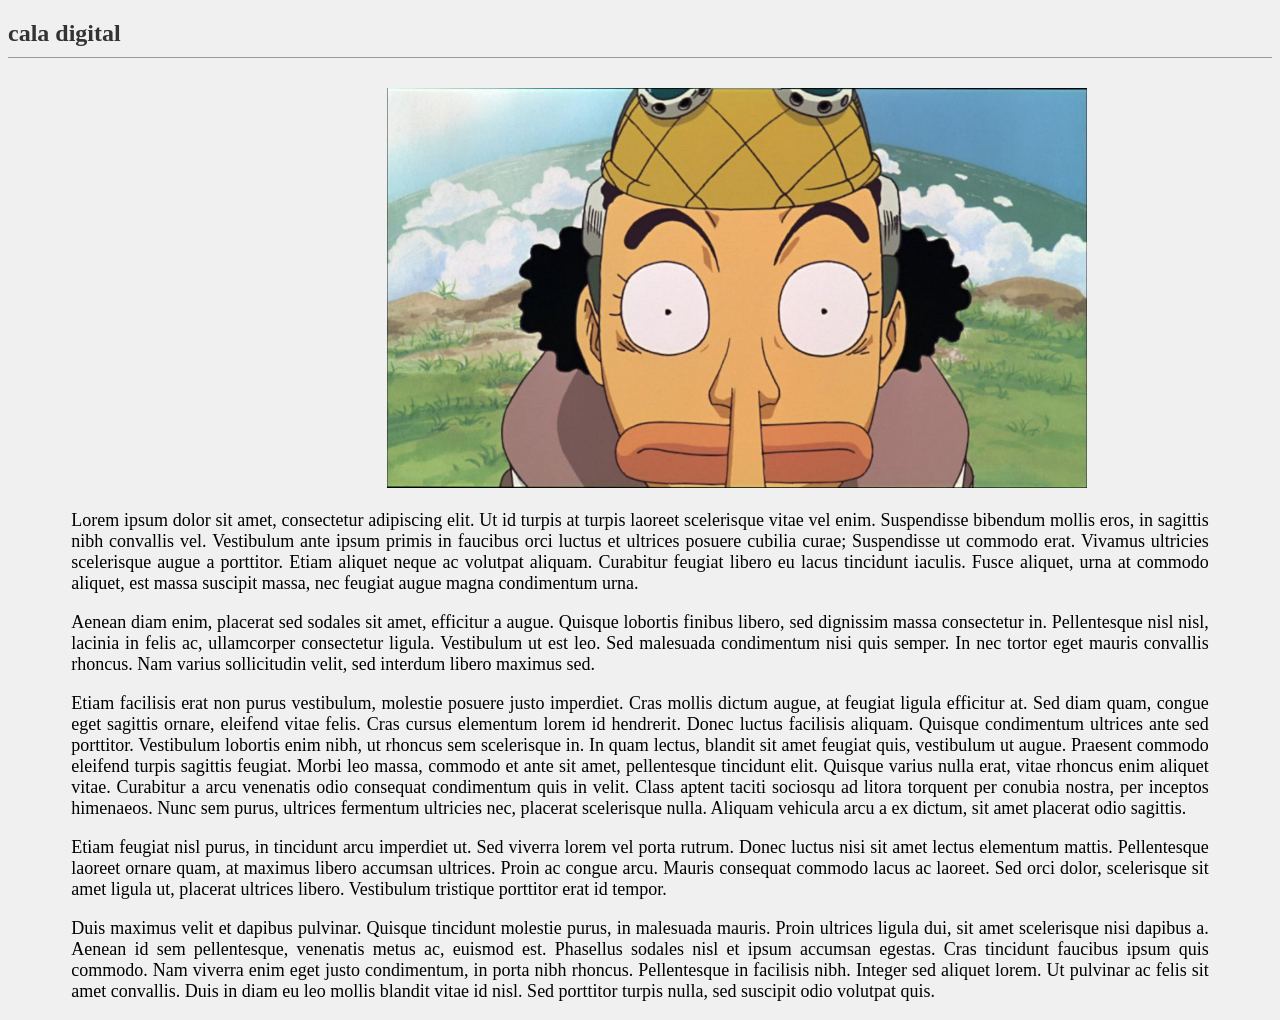
==== textos/articulo1/index.html @ b8eff283 "copia de repo" ====
<!DOCTYPE html>
<html lang="es">
<head>
    <meta charset="UTF-8">
    <meta name="viewport" content="width=device-width, initial-scale=1.0">
    <link rel="stylesheet" href="../../fonts.css"> <!-- Usa ../ para ir un nivel hacia atrás y luego acceder a fonts.css -->
    <link rel="stylesheet" href="../../styles.css"> <!-- Usa ../ para ir un nivel hacia atrás y luego acceder a styles.css -->
    <title>__cala digital</title>
    <link rel="icon" href="../../icon.png" type="image/png"> <!-- Usa ../ para ir un nivel hacia atrás y luego acceder a icon.png -->

</head>
<style>
    img {
        margin-left: 30%; /* Margen a la izquierda */
    width: 700px; /* Ancho fijo */
    height: 400px; /* Alto fijo */

    }
    /* Estilo para hacer la primera letra grande y justificar el texto */
    p {
            text-align: justify; /* Justifica el texto */
            margin-left: 5%; /* Margen a la izquierda */
            margin-right: 5%; /* Margen a la derecha */
        }

    /* Estilo para hacer la primera letra grande */
    .primer-letra::first-letter  {
        font-size: 150%; /* Tamaño de la primera letra */
    }
</style>
<body>
    <h1>           
        <a href="../../index.html">cala digital</a> <!-- Usa ../ para ir un nivel hacia atrás y luego acceder a index.html -->
    </h1>
    <img src="./portada.jpg" alt="Imagen del Artículo"> <!-- Usa ../ para ir un nivel hacia atrás y luego acceder a imagen1.jpg -->
    <p>Lorem ipsum dolor sit amet, consectetur adipiscing elit. Ut id turpis at turpis laoreet scelerisque vitae vel enim. Suspendisse bibendum mollis eros, in sagittis nibh convallis vel. Vestibulum ante ipsum primis in faucibus orci luctus et ultrices posuere cubilia curae; Suspendisse ut commodo erat. Vivamus ultricies scelerisque augue a porttitor. Etiam aliquet neque ac volutpat aliquam. Curabitur feugiat libero eu lacus tincidunt iaculis. Fusce aliquet, urna at commodo aliquet, est massa suscipit massa, nec feugiat augue magna condimentum urna.
    </p>
        <p>Aenean diam enim, placerat sed sodales sit amet, efficitur a augue. Quisque lobortis finibus libero, sed dignissim massa consectetur in. Pellentesque nisl nisl, lacinia in felis ac, ullamcorper consectetur ligula. Vestibulum ut est leo. Sed malesuada condimentum nisi quis semper. In nec tortor eget mauris convallis rhoncus. Nam varius sollicitudin velit, sed interdum libero maximus sed.
        
        </p><p>Etiam facilisis erat non purus vestibulum, molestie posuere justo imperdiet. Cras mollis dictum augue, at feugiat ligula efficitur at. Sed diam quam, congue eget sagittis ornare, eleifend vitae felis. Cras cursus elementum lorem id hendrerit. Donec luctus facilisis aliquam. Quisque condimentum ultrices ante sed porttitor. Vestibulum lobortis enim nibh, ut rhoncus sem scelerisque in. In quam lectus, blandit sit amet feugiat quis, vestibulum ut augue. Praesent commodo eleifend turpis sagittis feugiat. Morbi leo massa, commodo et ante sit amet, pellentesque tincidunt elit. Quisque varius nulla erat, vitae rhoncus enim aliquet vitae. Curabitur a arcu venenatis odio consequat condimentum quis in velit. Class aptent taciti sociosqu ad litora torquent per conubia nostra, per inceptos himenaeos. Nunc sem purus, ultrices fermentum ultricies nec, placerat scelerisque nulla. Aliquam vehicula arcu a ex dictum, sit amet placerat odio sagittis.
        
        </p><p>Etiam feugiat nisl purus, in tincidunt arcu imperdiet ut. Sed viverra lorem vel porta rutrum. Donec luctus nisi sit amet lectus elementum mattis. Pellentesque laoreet ornare quam, at maximus libero accumsan ultrices. Proin ac congue arcu. Mauris consequat commodo lacus ac laoreet. Sed orci dolor, scelerisque sit amet ligula ut, placerat ultrices libero. Vestibulum tristique porttitor erat id tempor.
        
        <p>Duis maximus velit et dapibus pulvinar. Quisque tincidunt molestie purus, in malesuada mauris. Proin ultrices ligula dui, sit amet scelerisque nisi dapibus a. Aenean id sem pellentesque, venenatis metus ac, euismod est. Phasellus sodales nisl et ipsum accumsan egestas. Cras tincidunt faucibus ipsum quis commodo. Nam viverra enim eget justo condimentum, in porta nibh rhoncus. Pellentesque in facilisis nibh. Integer sed aliquet lorem. Ut pulvinar ac felis sit amet convallis. Duis in diam eu leo mollis blandit vitae id nisl. Sed porttitor turpis nulla, sed suscipit odio volutpat quis.<p>
        </p>
        </body>
</html>
---- fonts.css ----
@font-face {
    font-family: 'dogica';
    src: url('fonts/dogica.ttf') format('truetype');
    font-weight: normal;
}

@font-face {
    font-family: 'dogica';
    src: url('fonts/dogicabold.ttf') format('truetype');
    font-weight: bold;
}

@font-face {
    font-family: 'dogica';
    src: url('fonts/dogicapixel.ttf') format('truetype');
    font-style: italic;
}

@font-face {
    font-family: 'dogica';
    src: url('fonts/dogicapixelbold.ttf') format('truetype');
    font-weight: bold;
    font-style: italic;
}
---- styles.css ----
.container {
    width: 50%; /* Establece el ancho del contenedor */
    margin: 0 auto; /* Centra el contenedor horizontalmente */
    padding: 20px; /* Añade un espacio interno al contenedor */
    background-color: #f0f0f0; /* Fondo blanco para el contenedor */
    border-radius: 10px; /* Añade bordes redondeados al contenedor */
    box-shadow: 0 0 10px rgba(0, 0, 0, 0.1); /* Añade una sombra suave */
    display: flex; /* Utiliza flexbox */
    justify-content: center; /* Centra horizontalmente */
    align-items: center; /* Centra verticalmente */
}

h1 {
    font-family: 'dogica';
    font-size: 24px;
    color: #333;   
    margin-bottom: 30px;
    margin-top: 20px;
    border-bottom: 1px solid #999; 
    padding-bottom: 10px;
}

/* Establece un tamaño fijo para las imágenes */
img {
    width: 700px; /* Ancho fijo */
    height: 400px; /* Alto fijo */
}

/* Elimina el marcador de lista de los elementos <li> */
li {
    list-style: none;
}

body {
    background-color: #f0f0f0; /* Puedes usar cualquier color en formato hexadecimal, RGB, HSL, etc. */
}

h2 {
    font-family: 'dogica';
    font-size: 17px;
    color: #333;   
    margin-top: 20px;
}

/* Establece el tipo de fuente para los párrafos */
p {
    font-family: 'Times New Roman', Times, serif; /* Cambia la fuente a Times New Roman */
    font-size: 18px;
}

/* Elimina el subrayado de los enlaces */
a {
    text-decoration: none;
    color: #333; /* Color normal de los enlaces */
}

/* Establece el mismo color para los enlaces visitados */
a:visited {
    color: #333; /* Mantén el mismo color para los enlaces visitados */
}
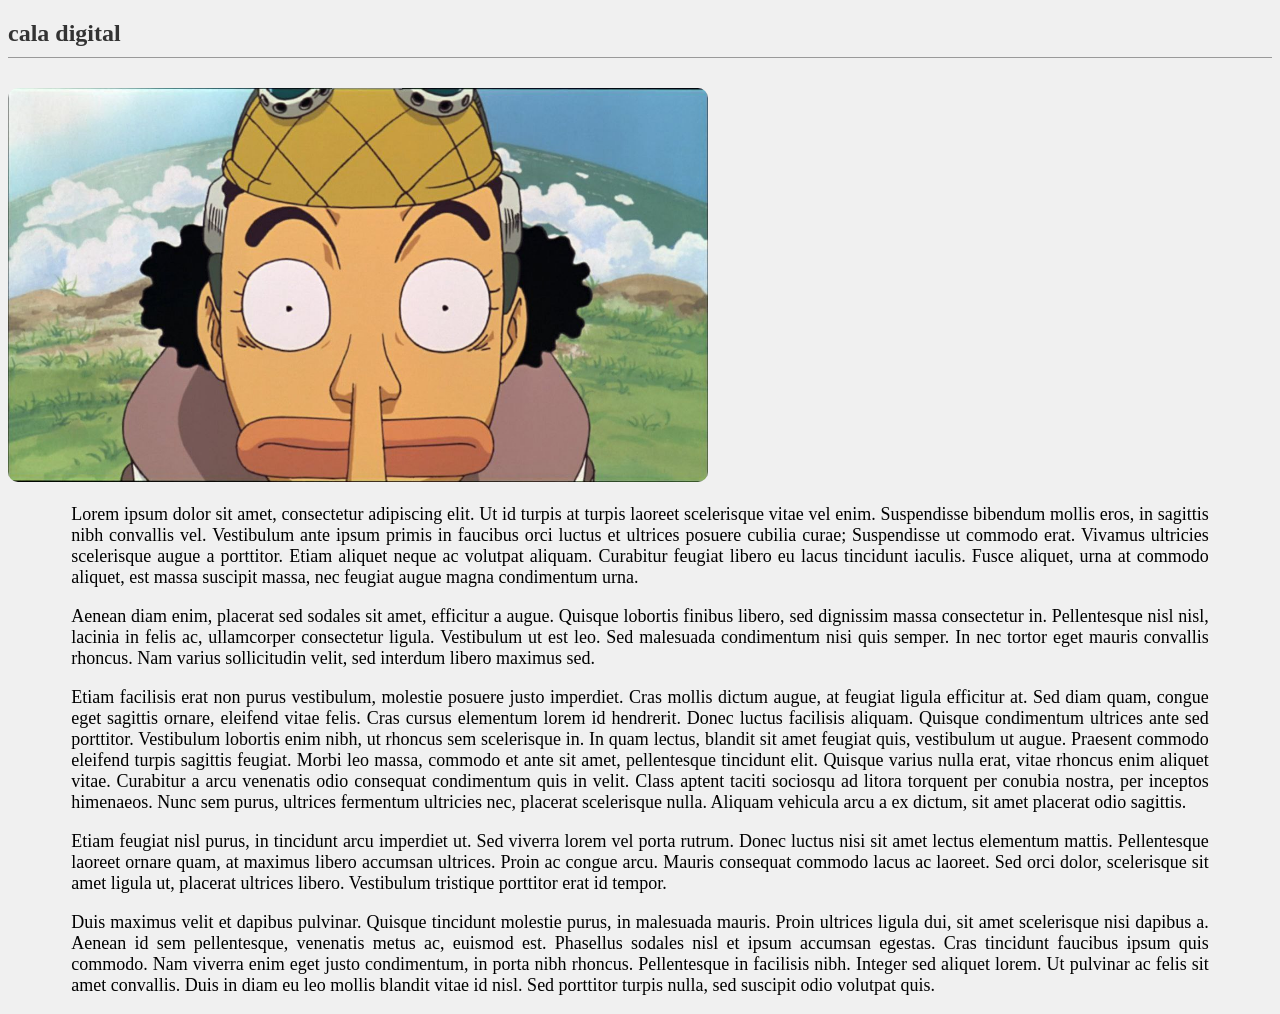
==== commit ef481f92: "actualizado archivo y comenzado estilo articulos" ====
--- a/textos/articulo1/index.html
+++ b/textos/articulo1/index.html
@@ -1,47 +1,65 @@
 <!DOCTYPE html>
 <html lang="es">
+
 <head>
     <meta charset="UTF-8">
     <meta name="viewport" content="width=device-width, initial-scale=1.0">
-    <link rel="stylesheet" href="../../fonts.css"> <!-- Usa ../ para ir un nivel hacia atrás y luego acceder a fonts.css -->
-    <link rel="stylesheet" href="../../styles.css"> <!-- Usa ../ para ir un nivel hacia atrás y luego acceder a styles.css -->
+    <link rel="stylesheet" href="../../fonts.css">
+    <link rel="stylesheet" href="../../styles.css">
+    <link rel="stylesheet" href="../../stylesArticulos.css">
     <title>__cala digital</title>
-    <link rel="icon" href="../../icon.png" type="image/png"> <!-- Usa ../ para ir un nivel hacia atrás y luego acceder a icon.png -->
+    <link rel="icon" href="../../icon.png" type="image/png">
 
 </head>
 <style>
-    img {
-        margin-left: 30%; /* Margen a la izquierda */
-    width: 700px; /* Ancho fijo */
-    height: 400px; /* Alto fijo */
-
-    }
-    /* Estilo para hacer la primera letra grande y justificar el texto */
     p {
-            text-align: justify; /* Justifica el texto */
-            margin-left: 5%; /* Margen a la izquierda */
-            margin-right: 5%; /* Margen a la derecha */
-        }
-
-    /* Estilo para hacer la primera letra grande */
-    .primer-letra::first-letter  {
-        font-size: 150%; /* Tamaño de la primera letra */
+        text-align: justify;
+        margin-left: 5%;
+        margin-right: 5%;
     }
 </style>
+
 <body>
-    <h1>           
-        <a href="../../index.html">cala digital</a> <!-- Usa ../ para ir un nivel hacia atrás y luego acceder a index.html -->
+    <h1>
+        <a href="../../index.html">cala digital</a>
     </h1>
-    <img src="./portada.jpg" alt="Imagen del Artículo"> <!-- Usa ../ para ir un nivel hacia atrás y luego acceder a imagen1.jpg -->
-    <p>Lorem ipsum dolor sit amet, consectetur adipiscing elit. Ut id turpis at turpis laoreet scelerisque vitae vel enim. Suspendisse bibendum mollis eros, in sagittis nibh convallis vel. Vestibulum ante ipsum primis in faucibus orci luctus et ultrices posuere cubilia curae; Suspendisse ut commodo erat. Vivamus ultricies scelerisque augue a porttitor. Etiam aliquet neque ac volutpat aliquam. Curabitur feugiat libero eu lacus tincidunt iaculis. Fusce aliquet, urna at commodo aliquet, est massa suscipit massa, nec feugiat augue magna condimentum urna.
+    <img src="./portada.jpg" alt="Imagen del Artículo">
+    <p>Lorem ipsum dolor sit amet, consectetur adipiscing elit. Ut id turpis at turpis laoreet scelerisque vitae vel
+        enim. Suspendisse bibendum mollis eros, in sagittis nibh convallis vel. Vestibulum ante ipsum primis in faucibus
+        orci luctus et ultrices posuere cubilia curae; Suspendisse ut commodo erat. Vivamus ultricies scelerisque augue
+        a porttitor. Etiam aliquet neque ac volutpat aliquam. Curabitur feugiat libero eu lacus tincidunt iaculis. Fusce
+        aliquet, urna at commodo aliquet, est massa suscipit massa, nec feugiat augue magna condimentum urna.
     </p>
-        <p>Aenean diam enim, placerat sed sodales sit amet, efficitur a augue. Quisque lobortis finibus libero, sed dignissim massa consectetur in. Pellentesque nisl nisl, lacinia in felis ac, ullamcorper consectetur ligula. Vestibulum ut est leo. Sed malesuada condimentum nisi quis semper. In nec tortor eget mauris convallis rhoncus. Nam varius sollicitudin velit, sed interdum libero maximus sed.
-        
-        </p><p>Etiam facilisis erat non purus vestibulum, molestie posuere justo imperdiet. Cras mollis dictum augue, at feugiat ligula efficitur at. Sed diam quam, congue eget sagittis ornare, eleifend vitae felis. Cras cursus elementum lorem id hendrerit. Donec luctus facilisis aliquam. Quisque condimentum ultrices ante sed porttitor. Vestibulum lobortis enim nibh, ut rhoncus sem scelerisque in. In quam lectus, blandit sit amet feugiat quis, vestibulum ut augue. Praesent commodo eleifend turpis sagittis feugiat. Morbi leo massa, commodo et ante sit amet, pellentesque tincidunt elit. Quisque varius nulla erat, vitae rhoncus enim aliquet vitae. Curabitur a arcu venenatis odio consequat condimentum quis in velit. Class aptent taciti sociosqu ad litora torquent per conubia nostra, per inceptos himenaeos. Nunc sem purus, ultrices fermentum ultricies nec, placerat scelerisque nulla. Aliquam vehicula arcu a ex dictum, sit amet placerat odio sagittis.
-        
-        </p><p>Etiam feugiat nisl purus, in tincidunt arcu imperdiet ut. Sed viverra lorem vel porta rutrum. Donec luctus nisi sit amet lectus elementum mattis. Pellentesque laoreet ornare quam, at maximus libero accumsan ultrices. Proin ac congue arcu. Mauris consequat commodo lacus ac laoreet. Sed orci dolor, scelerisque sit amet ligula ut, placerat ultrices libero. Vestibulum tristique porttitor erat id tempor.
-        
-        <p>Duis maximus velit et dapibus pulvinar. Quisque tincidunt molestie purus, in malesuada mauris. Proin ultrices ligula dui, sit amet scelerisque nisi dapibus a. Aenean id sem pellentesque, venenatis metus ac, euismod est. Phasellus sodales nisl et ipsum accumsan egestas. Cras tincidunt faucibus ipsum quis commodo. Nam viverra enim eget justo condimentum, in porta nibh rhoncus. Pellentesque in facilisis nibh. Integer sed aliquet lorem. Ut pulvinar ac felis sit amet convallis. Duis in diam eu leo mollis blandit vitae id nisl. Sed porttitor turpis nulla, sed suscipit odio volutpat quis.<p>
-        </p>
-        </body>
+    <p>Aenean diam enim, placerat sed sodales sit amet, efficitur a augue. Quisque lobortis finibus libero, sed
+        dignissim massa consectetur in. Pellentesque nisl nisl, lacinia in felis ac, ullamcorper consectetur ligula.
+        Vestibulum ut est leo. Sed malesuada condimentum nisi quis semper. In nec tortor eget mauris convallis rhoncus.
+        Nam varius sollicitudin velit, sed interdum libero maximus sed.
+
+    </p>
+    <p>Etiam facilisis erat non purus vestibulum, molestie posuere justo imperdiet. Cras mollis dictum augue, at feugiat
+        ligula efficitur at. Sed diam quam, congue eget sagittis ornare, eleifend vitae felis. Cras cursus elementum
+        lorem id hendrerit. Donec luctus facilisis aliquam. Quisque condimentum ultrices ante sed porttitor. Vestibulum
+        lobortis enim nibh, ut rhoncus sem scelerisque in. In quam lectus, blandit sit amet feugiat quis, vestibulum ut
+        augue. Praesent commodo eleifend turpis sagittis feugiat. Morbi leo massa, commodo et ante sit amet,
+        pellentesque tincidunt elit. Quisque varius nulla erat, vitae rhoncus enim aliquet vitae. Curabitur a arcu
+        venenatis odio consequat condimentum quis in velit. Class aptent taciti sociosqu ad litora torquent per conubia
+        nostra, per inceptos himenaeos. Nunc sem purus, ultrices fermentum ultricies nec, placerat scelerisque nulla.
+        Aliquam vehicula arcu a ex dictum, sit amet placerat odio sagittis.
+
+    </p>
+    <p>Etiam feugiat nisl purus, in tincidunt arcu imperdiet ut. Sed viverra lorem vel porta rutrum. Donec luctus nisi
+        sit amet lectus elementum mattis. Pellentesque laoreet ornare quam, at maximus libero accumsan ultrices. Proin
+        ac congue arcu. Mauris consequat commodo lacus ac laoreet. Sed orci dolor, scelerisque sit amet ligula ut,
+        placerat ultrices libero. Vestibulum tristique porttitor erat id tempor.
+
+    <p>Duis maximus velit et dapibus pulvinar. Quisque tincidunt molestie purus, in malesuada mauris. Proin ultrices
+        ligula dui, sit amet scelerisque nisi dapibus a. Aenean id sem pellentesque, venenatis metus ac, euismod est.
+        Phasellus sodales nisl et ipsum accumsan egestas. Cras tincidunt faucibus ipsum quis commodo. Nam viverra enim
+        eget justo condimentum, in porta nibh rhoncus. Pellentesque in facilisis nibh. Integer sed aliquet lorem. Ut
+        pulvinar ac felis sit amet convallis. Duis in diam eu leo mollis blandit vitae id nisl. Sed porttitor turpis
+        nulla, sed suscipit odio volutpat quis.
+    <p>
+    </p>
+</body>
+
 </html>
--- a/styles.css
+++ b/styles.css
@@ -1,60 +1,183 @@
 .container {
-    width: 50%; /* Establece el ancho del contenedor */
-    margin: 0 auto; /* Centra el contenedor horizontalmente */
-    padding: 20px; /* Añade un espacio interno al contenedor */
-    background-color: #f0f0f0; /* Fondo blanco para el contenedor */
-    border-radius: 10px; /* Añade bordes redondeados al contenedor */
-    box-shadow: 0 0 10px rgba(0, 0, 0, 0.1); /* Añade una sombra suave */
-    display: flex; /* Utiliza flexbox */
-    justify-content: center; /* Centra horizontalmente */
-    align-items: center; /* Centra verticalmente */
+    width: 50%;
+    margin: 0 auto;
+    padding: 20px;
+    background-color: #f0f0f0;
+    border-radius: 10px;
+    box-shadow: 0 0 10px rgba(0, 0, 0, 0.1);
+}
+
+.visible{
+    display:none;
+}
+
+.header {
+    margin: 0 auto 20px auto;
 }
 
 h1 {
     font-family: 'dogica';
     font-size: 24px;
-    color: #333;   
+    color: #333;
     margin-bottom: 30px;
     margin-top: 20px;
-    border-bottom: 1px solid #999; 
+    border-bottom: 1px solid #999;
     padding-bottom: 10px;
+
+    text-align: left;
+
 }
 
-/* Establece un tamaño fijo para las imágenes */
 img {
-    width: 700px; /* Ancho fijo */
-    height: 400px; /* Alto fijo */
+    width: 100%;
+    height: auto;
+    max-width: 700px;
+    max-height: 400px;
+    border-radius: 10px;
 }
 
-/* Elimina el marcador de lista de los elementos <li> */
 li {
     list-style: none;
+    flex-direction: column;
+    align-items: center;
+    text-align: center;
 }
 
 body {
-    background-color: #f0f0f0; /* Puedes usar cualquier color en formato hexadecimal, RGB, HSL, etc. */
+    background-color: #f0f0f0;
 }
 
 h2 {
     font-family: 'dogica';
     font-size: 17px;
-    color: #333;   
+    color: #333;
     margin-top: 20px;
 }
 
-/* Establece el tipo de fuente para los párrafos */
 p {
-    font-family: 'Times New Roman', Times, serif; /* Cambia la fuente a Times New Roman */
+    font-family: 'Times New Roman', Times, serif;
     font-size: 18px;
 }
 
-/* Elimina el subrayado de los enlaces */
 a {
     text-decoration: none;
-    color: #333; /* Color normal de los enlaces */
+    color: #333;
 }
 
-/* Establece el mismo color para los enlaces visitados */
 a:visited {
-    color: #333; /* Mantén el mismo color para los enlaces visitados */
+    color: #333;
+}
+
+.hidden {
+    display: none;
+}
+
+.pagination {
+    display: flex;
+    justify-content: center;
+    margin-top: 20px;
+}
+
+.pagination button {
+    margin: 0 5px;
+    padding: 10px 15px;
+    cursor: pointer;
+}
+
+.separator {
+    width: 70%;
+    height: auto;
+    margin-top: 10px;
+    border-radius: 10px;
+}
+
+
+
+
+.left-column {
+    /* width: 20%; */
+    position: fixed;
+    top: 5%;
+    /* Ajusta el valor según el espacio que desees dejar arriba */
+    overflow-y: auto;
+    /* Añade scroll si el contenido excede el tamaño */
+    text-align: left;
+}
+
+.left-column h2 {
+
+    font-family: 'dogica';
+    font-size: 20px;
+    color: #333;
+    margin-bottom: 10px;
+}
+
+.left-column .archives {
+    list-style-type: none;
+    padding: 0;
+}
+
+.left-column .archives li {
+    margin-bottom: 10px;
+    align-items: left;
+    text-align: left;
+}
+
+.left-column details {
+    margin-bottom: 5px;
+}
+
+.left-column summary {
+    cursor: pointer;
+    font-weight: bold;
+}
+
+.left-column ul {
+    list-style-type: none;
+    padding-left: 20px;
+}
+
+.left-column a {
+    font-family: 'Times New Roman', Times, serif;
+    text-decoration: none;
+    color: #333;
+}
+
+.left-column a:hover {
+    text-decoration: underline;
+}
+
+/* Media query para dispositivos móviles */
+@media (max-width: 768px) {
+    .container {
+        width: 90%;
+    }
+
+    .left-column {
+        position: absolute;
+        right: 20px; /* Ajusta el valor según el espacio que desees dejar a la derecha */
+        top: 1px;
+        border-radius: 10px;
+    }
+
+    .archives{
+        box-shadow: 5px 5px 10px rgba(0, 0, 0, 0.1);  
+        background-color: #f0f0f0;
+    }
+    .archive-toggle {
+        cursor: pointer; 
+    }
+
+
+    .header {
+        margin-top: 20px;
+    }
+
+    h1 {
+        font-size: 20px;
+    }
+
+    .pagination {
+        margin-top: 10px;
+    }
 }
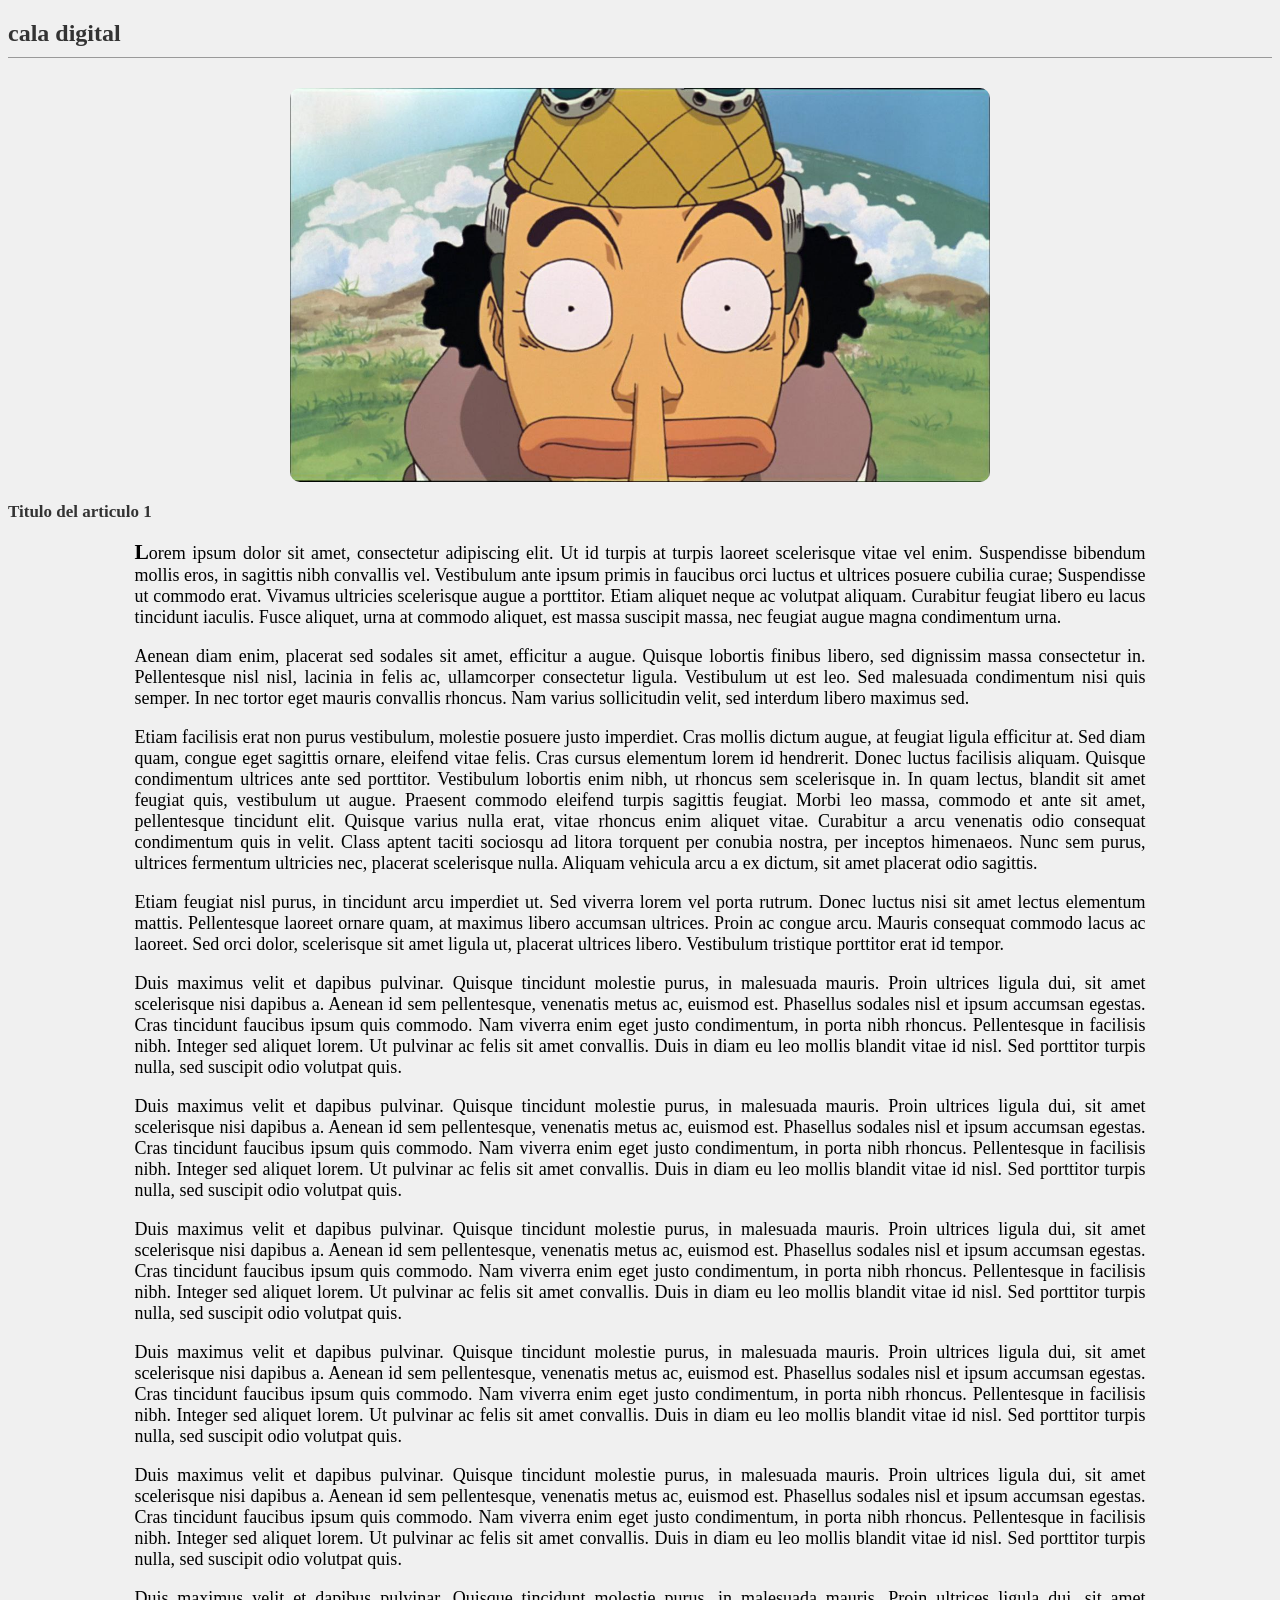
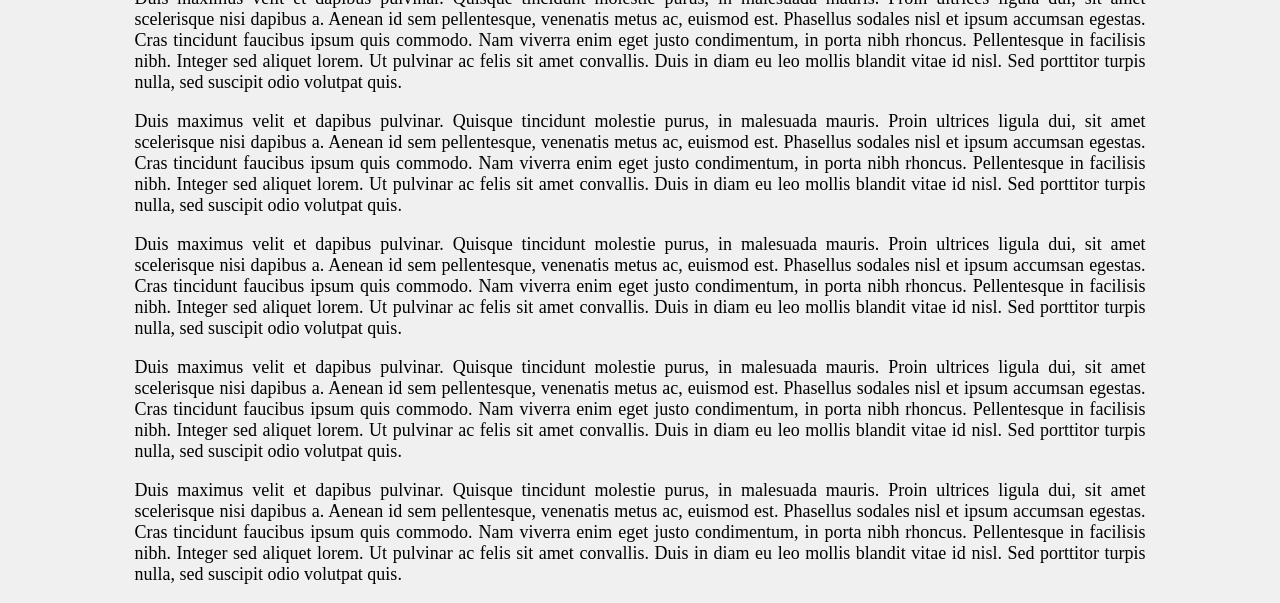
==== commit 04c3efa2: "FINALIZADA....AL FIN" ====
--- a/textos/articulo1/index.html
+++ b/textos/articulo1/index.html
@@ -11,20 +11,14 @@
     <link rel="icon" href="../../icon.png" type="image/png">
 
 </head>
-<style>
-    p {
-        text-align: justify;
-        margin-left: 5%;
-        margin-right: 5%;
-    }
-</style>
-
+ 
 <body>
     <h1>
         <a href="../../index.html">cala digital</a>
     </h1>
     <img src="./portada.jpg" alt="Imagen del Artículo">
-    <p>Lorem ipsum dolor sit amet, consectetur adipiscing elit. Ut id turpis at turpis laoreet scelerisque vitae vel
+    <h2>Titulo del articulo 1</h2>
+    <p class="capitalize-first-letter">Lorem ipsum dolor sit amet, consectetur adipiscing elit. Ut id turpis at turpis laoreet scelerisque vitae vel
         enim. Suspendisse bibendum mollis eros, in sagittis nibh convallis vel. Vestibulum ante ipsum primis in faucibus
         orci luctus et ultrices posuere cubilia curae; Suspendisse ut commodo erat. Vivamus ultricies scelerisque augue
         a porttitor. Etiam aliquet neque ac volutpat aliquam. Curabitur feugiat libero eu lacus tincidunt iaculis. Fusce
@@ -58,7 +52,68 @@
         eget justo condimentum, in porta nibh rhoncus. Pellentesque in facilisis nibh. Integer sed aliquet lorem. Ut
         pulvinar ac felis sit amet convallis. Duis in diam eu leo mollis blandit vitae id nisl. Sed porttitor turpis
         nulla, sed suscipit odio volutpat quis.
-    <p>
+    <p>Duis maximus velit et dapibus pulvinar. Quisque tincidunt molestie purus, in malesuada mauris. Proin ultrices
+        ligula dui, sit amet scelerisque nisi dapibus a. Aenean id sem pellentesque, venenatis metus ac, euismod est.
+        Phasellus sodales nisl et ipsum accumsan egestas. Cras tincidunt faucibus ipsum quis commodo. Nam viverra enim
+        eget justo condimentum, in porta nibh rhoncus. Pellentesque in facilisis nibh. Integer sed aliquet lorem. Ut
+        pulvinar ac felis sit amet convallis. Duis in diam eu leo mollis blandit vitae id nisl. Sed porttitor turpis
+        nulla, sed suscipit odio volutpat quis.
+    </p>
+    <p>Duis maximus velit et dapibus pulvinar. Quisque tincidunt molestie purus, in malesuada mauris. Proin ultrices
+        ligula dui, sit amet scelerisque nisi dapibus a. Aenean id sem pellentesque, venenatis metus ac, euismod est.
+        Phasellus sodales nisl et ipsum accumsan egestas. Cras tincidunt faucibus ipsum quis commodo. Nam viverra enim
+        eget justo condimentum, in porta nibh rhoncus. Pellentesque in facilisis nibh. Integer sed aliquet lorem. Ut
+        pulvinar ac felis sit amet convallis. Duis in diam eu leo mollis blandit vitae id nisl. Sed porttitor turpis
+        nulla, sed suscipit odio volutpat quis.
+    </p>
+    <p>Duis maximus velit et dapibus pulvinar. Quisque tincidunt molestie purus, in malesuada mauris. Proin ultrices
+        ligula dui, sit amet scelerisque nisi dapibus a. Aenean id sem pellentesque, venenatis metus ac, euismod est.
+        Phasellus sodales nisl et ipsum accumsan egestas. Cras tincidunt faucibus ipsum quis commodo. Nam viverra enim
+        eget justo condimentum, in porta nibh rhoncus. Pellentesque in facilisis nibh. Integer sed aliquet lorem. Ut
+        pulvinar ac felis sit amet convallis. Duis in diam eu leo mollis blandit vitae id nisl. Sed porttitor turpis
+        nulla, sed suscipit odio volutpat quis.
+    </p>
+    <p>Duis maximus velit et dapibus pulvinar. Quisque tincidunt molestie purus, in malesuada mauris. Proin ultrices
+        ligula dui, sit amet scelerisque nisi dapibus a. Aenean id sem pellentesque, venenatis metus ac, euismod est.
+        Phasellus sodales nisl et ipsum accumsan egestas. Cras tincidunt faucibus ipsum quis commodo. Nam viverra enim
+        eget justo condimentum, in porta nibh rhoncus. Pellentesque in facilisis nibh. Integer sed aliquet lorem. Ut
+        pulvinar ac felis sit amet convallis. Duis in diam eu leo mollis blandit vitae id nisl. Sed porttitor turpis
+        nulla, sed suscipit odio volutpat quis.
+    </p>
+    <p>Duis maximus velit et dapibus pulvinar. Quisque tincidunt molestie purus, in malesuada mauris. Proin ultrices
+        ligula dui, sit amet scelerisque nisi dapibus a. Aenean id sem pellentesque, venenatis metus ac, euismod est.
+        Phasellus sodales nisl et ipsum accumsan egestas. Cras tincidunt faucibus ipsum quis commodo. Nam viverra enim
+        eget justo condimentum, in porta nibh rhoncus. Pellentesque in facilisis nibh. Integer sed aliquet lorem. Ut
+        pulvinar ac felis sit amet convallis. Duis in diam eu leo mollis blandit vitae id nisl. Sed porttitor turpis
+        nulla, sed suscipit odio volutpat quis.
+    </p>
+    <p>Duis maximus velit et dapibus pulvinar. Quisque tincidunt molestie purus, in malesuada mauris. Proin ultrices
+        ligula dui, sit amet scelerisque nisi dapibus a. Aenean id sem pellentesque, venenatis metus ac, euismod est.
+        Phasellus sodales nisl et ipsum accumsan egestas. Cras tincidunt faucibus ipsum quis commodo. Nam viverra enim
+        eget justo condimentum, in porta nibh rhoncus. Pellentesque in facilisis nibh. Integer sed aliquet lorem. Ut
+        pulvinar ac felis sit amet convallis. Duis in diam eu leo mollis blandit vitae id nisl. Sed porttitor turpis
+        nulla, sed suscipit odio volutpat quis.
+    </p>
+    <p>Duis maximus velit et dapibus pulvinar. Quisque tincidunt molestie purus, in malesuada mauris. Proin ultrices
+        ligula dui, sit amet scelerisque nisi dapibus a. Aenean id sem pellentesque, venenatis metus ac, euismod est.
+        Phasellus sodales nisl et ipsum accumsan egestas. Cras tincidunt faucibus ipsum quis commodo. Nam viverra enim
+        eget justo condimentum, in porta nibh rhoncus. Pellentesque in facilisis nibh. Integer sed aliquet lorem. Ut
+        pulvinar ac felis sit amet convallis. Duis in diam eu leo mollis blandit vitae id nisl. Sed porttitor turpis
+        nulla, sed suscipit odio volutpat quis.
+    </p>
+    <p>Duis maximus velit et dapibus pulvinar. Quisque tincidunt molestie purus, in malesuada mauris. Proin ultrices
+        ligula dui, sit amet scelerisque nisi dapibus a. Aenean id sem pellentesque, venenatis metus ac, euismod est.
+        Phasellus sodales nisl et ipsum accumsan egestas. Cras tincidunt faucibus ipsum quis commodo. Nam viverra enim
+        eget justo condimentum, in porta nibh rhoncus. Pellentesque in facilisis nibh. Integer sed aliquet lorem. Ut
+        pulvinar ac felis sit amet convallis. Duis in diam eu leo mollis blandit vitae id nisl. Sed porttitor turpis
+        nulla, sed suscipit odio volutpat quis.
+    </p>
+    <p>Duis maximus velit et dapibus pulvinar. Quisque tincidunt molestie purus, in malesuada mauris. Proin ultrices
+        ligula dui, sit amet scelerisque nisi dapibus a. Aenean id sem pellentesque, venenatis metus ac, euismod est.
+        Phasellus sodales nisl et ipsum accumsan egestas. Cras tincidunt faucibus ipsum quis commodo. Nam viverra enim
+        eget justo condimentum, in porta nibh rhoncus. Pellentesque in facilisis nibh. Integer sed aliquet lorem. Ut
+        pulvinar ac felis sit amet convallis. Duis in diam eu leo mollis blandit vitae id nisl. Sed porttitor turpis
+        nulla, sed suscipit odio volutpat quis.
     </p>
 </body>
 
--- a/styles.css
+++ b/styles.css
@@ -1,15 +1,14 @@
 .container {
     width: 50%;
-    margin: 0 auto;
-    padding: 20px;
+    padding-top: 20px;
     background-color: #f0f0f0;
     border-radius: 10px;
     box-shadow: 0 0 10px rgba(0, 0, 0, 0.1);
+    display: block;
+    margin-left: auto;
+    margin-right: auto;
 }
 
-.visible{
-    display:none;
-}
 
 .header {
     margin: 0 auto 20px auto;
@@ -34,13 +33,24 @@
     max-width: 700px;
     max-height: 400px;
     border-radius: 10px;
+
 }
 
 li {
     list-style: none;
+    display: flex;
     flex-direction: column;
     align-items: center;
     text-align: center;
+}
+
+.container ul {
+    padding: 0;
+    margin: 0;
+}
+
+.container ul li {
+    margin-bottom: 20px;
 }
 
 body {
@@ -56,7 +66,7 @@
 
 p {
     font-family: 'Times New Roman', Times, serif;
-    font-size: 18px;
+    font-size: 15px;
 }
 
 a {
@@ -79,19 +89,18 @@
 }
 
 .pagination button {
-    margin: 0 5px;
+    margin: 5px 5px;
     padding: 10px 15px;
     cursor: pointer;
 }
 
 .separator {
-    width: 70%;
+    width: 60%;
     height: auto;
     margin-top: 10px;
     border-radius: 10px;
+    padding-bottom: 10px;
 }
-
-
 
 
 .left-column {
@@ -147,6 +156,11 @@
     text-decoration: underline;
 }
 
+.redes {
+    border-top: 1px solid #333; /* Cambia el color y el grosor del borde según sea necesario */
+    padding-top:1px;
+}
+
 /* Media query para dispositivos móviles */
 @media (max-width: 768px) {
     .container {
@@ -155,22 +169,24 @@
 
     .left-column {
         position: absolute;
-        right: 20px; /* Ajusta el valor según el espacio que desees dejar a la derecha */
+        right: 20px;
+        /* Ajusta el valor según el espacio que desees dejar a la derecha */
         top: 1px;
         border-radius: 10px;
     }
 
-    .archives{
-        box-shadow: 5px 5px 10px rgba(0, 0, 0, 0.1);  
+    .archives {
+        box-shadow: 5px 5px 10px rgba(0, 0, 0, 0.1);
         background-color: #f0f0f0;
     }
+
     .archive-toggle {
-        cursor: pointer; 
+        cursor: pointer;
     }
 
 
     .header {
-        margin-top: 20px;
+        margin-top: 10px;
     }
 
     h1 {
--- a/stylesArticulos.css
+++ b/stylesArticulos.css
@@ -0,0 +1,25 @@
+img{
+    display: block;
+    margin-left: auto;
+    margin-right: auto;
+    width: 100%;
+    height: auto;
+    max-width: 700px;
+    max-height: 400px;
+    border-radius: 10px;
+    position: relative;
+}
+
+p {
+    text-align: justify;
+    margin-left: 10%;
+    margin-right: 10%;
+    font-size: 18px;
+}
+
+.capitalize-first-letter::first-letter {
+    text-transform: uppercase;
+    font-size: 1.2em; /* Opcional: para resaltar la primera letra */
+    font-weight: bold; /* Opcional: para hacer la primera letra en negrita */
+}
+
